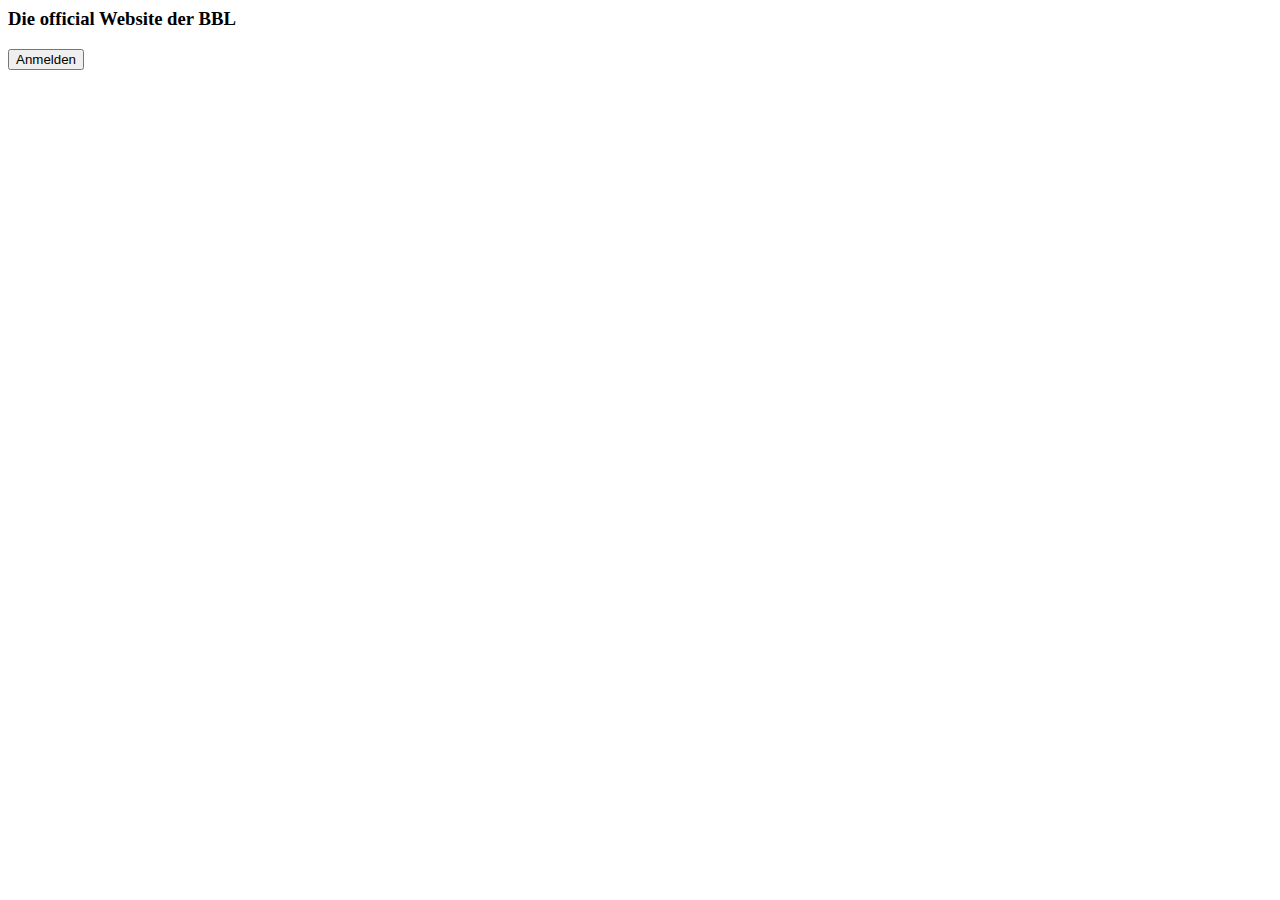
==== index.html @ b861ea55 "Rename start.html to index.html" ====
<html>
<head>
<meta name="google" content="notranslate">
<title>BBL</title>
</head>
<body>
  <h3>Die official Website der BBL</h3>

  <button href="downloader-hub.html">
    Anmelden
  </button>
    
</body>
</html>
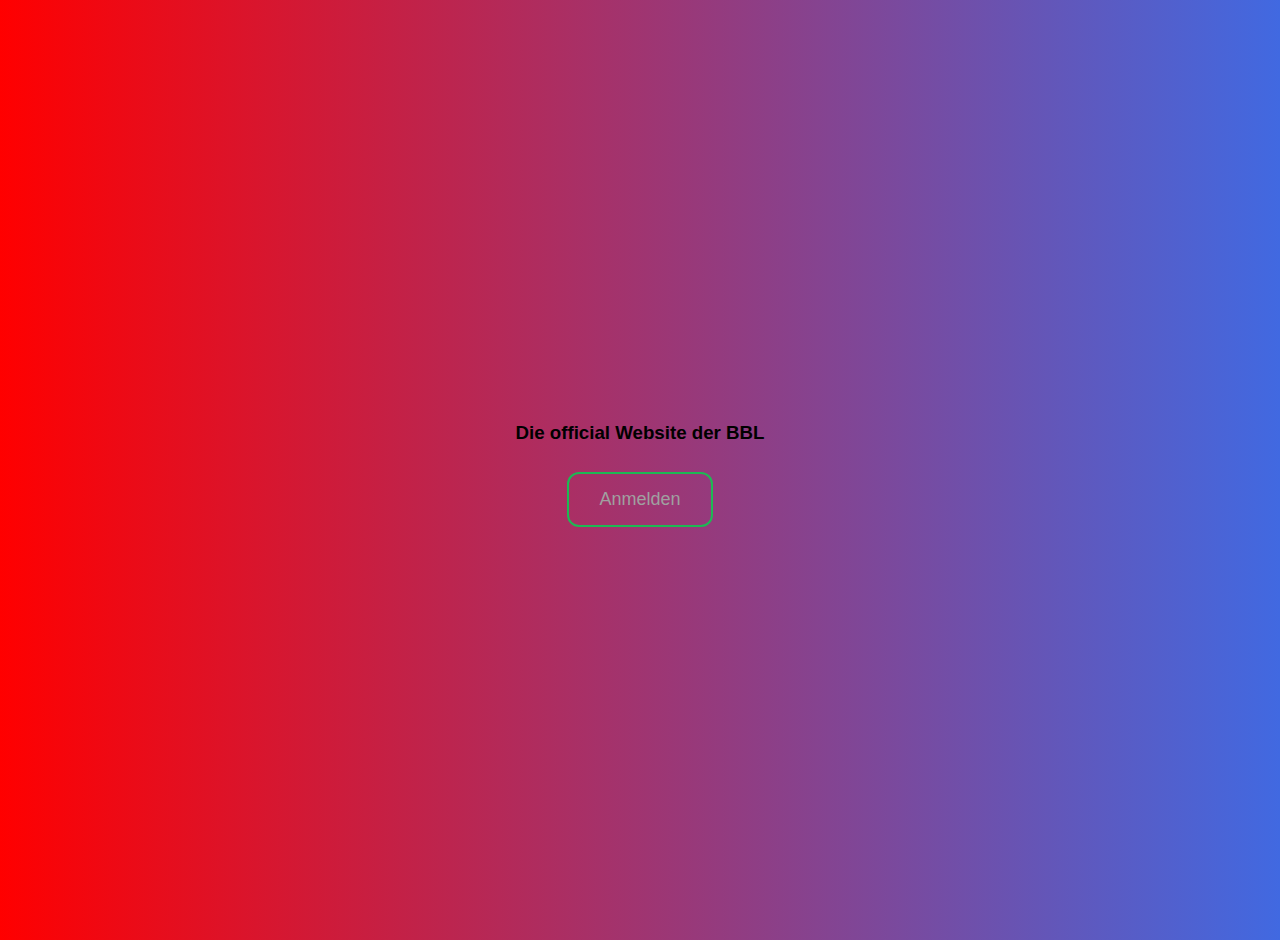
==== commit 80e72a0e: "Update index.html" ====
--- a/index.html
+++ b/index.html
@@ -1,14 +1,24 @@
 <html>
 <head>
 <meta name="google" content="notranslate">
+  <link rel="stylesheet" href="style.css">
 <title>BBL</title>
 </head>
 <body>
   <h3>Die official Website der BBL</h3>
 
-  <button href="downloader-hub.html">
+  <button class="button" onclick="opensignin()">
     Anmelden
   </button>
+
+
+  
+<script>
+  function opensignin() {
+    window.location.href="sign-in.html"
+  }
+</script>
+
     
 </body>
 </html>
--- a/style.css
+++ b/style.css
@@ -0,0 +1,170 @@
+body {
+            font-family: Arial, sans-serif;
+            display: flex;
+            flex-direction: column;
+            justify-content: center;
+            align-items: center;
+            height: 100vh;
+            margin: 0;
+            background: linear-gradient(to right, red, black);
+        }
+        .signin-container {    
+            background-color: #fff;
+            padding: 20px;
+            border-radius: 8px;
+            box-shadow: 0 4px 8px rgba(0, 0, 0, 0.1);
+            width: 300px;
+            text-align: center;
+        }
+        .signin-container input {
+            width: 100%;
+            padding: 10px;
+            margin: 10px 0;
+            border: 1px solid #ddd;
+            border-radius: 5px;
+        }
+        .signin-container button {
+            width: 100%;
+            padding: 10px;
+            background-color: #4CAF50; /* Grüner Hintergrund */
+            color: white;
+            border: none;
+            border-radius: 5px;
+            font-size: 16px;
+            cursor: pointer;
+        }
+        .signin-container button:hover {
+            background-color: #45a049; /* Dunklerer Grüner Hintergrund beim Hover */
+        }
+        #console {
+            background-color: #1c1c1c; /* Dunkler Hintergrund für die Konsole */
+            color: #fff; /* Weiße Schrift */
+            width: 90%; /* Breite der Konsole */
+            height: 150px; /* Höhe der Konsole */
+            margin-top: 20px; /* Abstand oben */
+            padding: 10px; /* Innenabstand */
+            overflow-y: auto; /* Scrollen bei Überlauf */
+            border-radius: 8px; /* Abgerundete Ecken */
+            font-family: monospace; /* Monospace-Schrift für die Konsole */
+        }
+        #captcha {
+            margin: 10px 0;
+            font-size: 16px;
+            color: #333;
+        }
+        body {
+            font-family=: Arial, sans-serif;
+            background: linear-gradient(to right, red, black);
+            display: flex;
+            justify-content: center;
+            align-items: flex-start;
+            padding: 20px;
+        }
+        .container {
+            background-color: #fff;
+            padding: 20px;
+            border-radius: 8px;
+            box-shadow: 0 4px 8px rgba(0, 0, 0, 0.1);
+            width: 400px;
+        }
+        .episodes {
+            display: flex;
+            flex-direction: column;
+            margin-bottom: 20px;
+        }
+        .episode {
+            min-width: max-content;
+            margin-bottom: .8rem;
+            padding: .8rem 1rem;
+            border-radius: 10px;
+            border: 0;
+            background: #191414;
+            color: #fff;
+            cursor: pointer;
+            text-align: left;
+        }
+        .episode:hover {
+            background: #1Db954;
+        }
+         .button {
+            background-color: transparent;
+            border: 2px solid #1DB954; /* Spotify Grün */
+            border-radius: 12px; /* Abgerundete Ecken */
+            color: #A0A0A0; /* Graue Schriftfarbe für "SPOTIFY PLAYER" */
+            font-size: 18px;
+            padding: 15px 30px;
+            margin: 10px;
+            cursor: pointer;
+            display: flex;
+            align-items: center;
+            justify-content: center;
+        }
+        .button:hover {
+            background-color: rgba(29, 185, 84, 0.1); /* Leichte grüne Hintergrundfarbe beim Hover */
+        }
+    .button-next {
+            position: absolute;
+    top: center;
+    right: 20px;
+    background: linear-gradient(to right, black, red);
+    border: 2px solid #1DB954;
+    border-radius: 12px;
+    color: #A0A0A0;
+    font-size: 18px;
+    padding: 10px 20px;
+    margin: 10px;
+    cursor: pointer;
+    display: flex;
+    align-items: center;
+    justify-content: center;
+    text-decoration: none;
+    }
+ .button-back {
+            background-color: transparent;
+            border: 2px solid #1DB954; /* Spotify Grün */
+            border-radius: 12px; /* Abgerundete Ecken */
+            color: #A0A0A0; /* Graue Schriftfarbe für "SPOTIFY PLAYER" */
+            font-size: 18px;
+            padding: 15px 30px;
+            margin: 10px;
+            cursor: pointer;
+            display: flex;
+            align-items: center;
+            justify-content: center;
+        }
+            
+        iframe {
+            width: 100%;
+            height: 380px;
+            margin-bottom: 10px;
+        }
+        /* General styles */
+body {
+    display: flex;
+    justify-content: center;
+    align-items: center;
+    height: 100vh;
+    background: linear-gradient(to right, red, royalblue);
+}
+
+/* Responsive adjustments for different screen sizes */
+@media (max-width: 768px) {
+    body {
+        flex-direction: column;
+    }
+
+    .button {
+        width: 80%;
+        font-size: 16px;
+        padding: 12px;
+    }
+}
+
+/* Adjustments for smaller devices */
+@media (max-width: 480px) {
+    .button {
+        width: 100%;
+        font-size: 14px;
+        padding: 10px;
+    }
+}
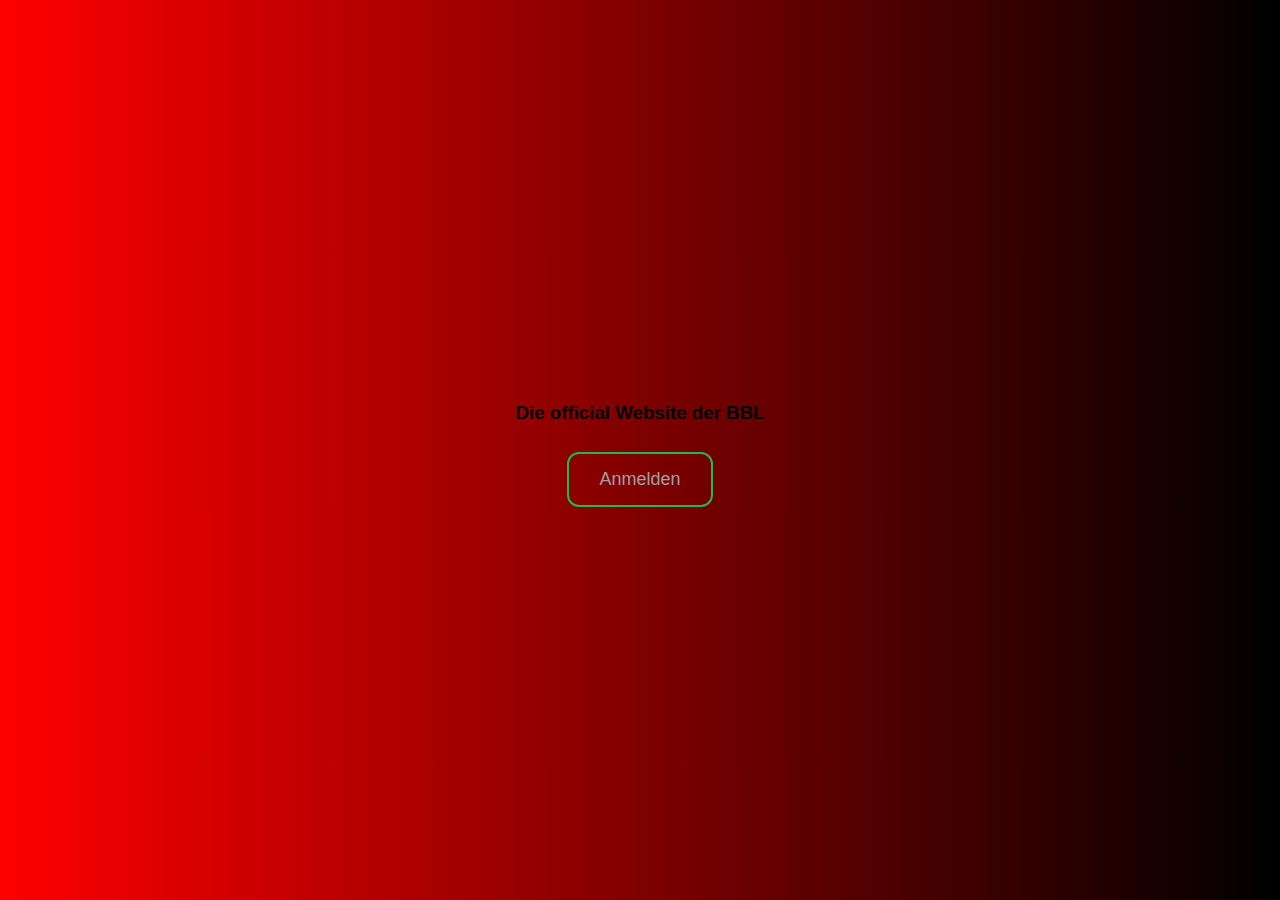
==== commit 44760270: "Update index.html" ====
--- a/index.html
+++ b/index.html
@@ -5,7 +5,7 @@
 <title>BBL</title>
 </head>
 <body>
-  <h3>Die official Website der BBL</h3>
+  <h3 color="WHITE">Die official Website der BBL</h3>
 
   <button class="button" onclick="opensignin()">
     Anmelden
--- a/style.css
+++ b/style.css
@@ -8,84 +8,7 @@
             margin: 0;
             background: linear-gradient(to right, red, black);
         }
-        .signin-container {    
-            background-color: #fff;
-            padding: 20px;
-            border-radius: 8px;
-            box-shadow: 0 4px 8px rgba(0, 0, 0, 0.1);
-            width: 300px;
-            text-align: center;
-        }
-        .signin-container input {
-            width: 100%;
-            padding: 10px;
-            margin: 10px 0;
-            border: 1px solid #ddd;
-            border-radius: 5px;
-        }
-        .signin-container button {
-            width: 100%;
-            padding: 10px;
-            background-color: #4CAF50; /* Grüner Hintergrund */
-            color: white;
-            border: none;
-            border-radius: 5px;
-            font-size: 16px;
-            cursor: pointer;
-        }
-        .signin-container button:hover {
-            background-color: #45a049; /* Dunklerer Grüner Hintergrund beim Hover */
-        }
-        #console {
-            background-color: #1c1c1c; /* Dunkler Hintergrund für die Konsole */
-            color: #fff; /* Weiße Schrift */
-            width: 90%; /* Breite der Konsole */
-            height: 150px; /* Höhe der Konsole */
-            margin-top: 20px; /* Abstand oben */
-            padding: 10px; /* Innenabstand */
-            overflow-y: auto; /* Scrollen bei Überlauf */
-            border-radius: 8px; /* Abgerundete Ecken */
-            font-family: monospace; /* Monospace-Schrift für die Konsole */
-        }
-        #captcha {
-            margin: 10px 0;
-            font-size: 16px;
-            color: #333;
-        }
-        body {
-            font-family=: Arial, sans-serif;
-            background: linear-gradient(to right, red, black);
-            display: flex;
-            justify-content: center;
-            align-items: flex-start;
-            padding: 20px;
-        }
-        .container {
-            background-color: #fff;
-            padding: 20px;
-            border-radius: 8px;
-            box-shadow: 0 4px 8px rgba(0, 0, 0, 0.1);
-            width: 400px;
-        }
-        .episodes {
-            display: flex;
-            flex-direction: column;
-            margin-bottom: 20px;
-        }
-        .episode {
-            min-width: max-content;
-            margin-bottom: .8rem;
-            padding: .8rem 1rem;
-            border-radius: 10px;
-            border: 0;
-            background: #191414;
-            color: #fff;
-            cursor: pointer;
-            text-align: left;
-        }
-        .episode:hover {
-            background: #1Db954;
-        }
+        
          .button {
             background-color: transparent;
             border: 2px solid #1DB954; /* Spotify Grün */
@@ -102,51 +25,6 @@
         .button:hover {
             background-color: rgba(29, 185, 84, 0.1); /* Leichte grüne Hintergrundfarbe beim Hover */
         }
-    .button-next {
-            position: absolute;
-    top: center;
-    right: 20px;
-    background: linear-gradient(to right, black, red);
-    border: 2px solid #1DB954;
-    border-radius: 12px;
-    color: #A0A0A0;
-    font-size: 18px;
-    padding: 10px 20px;
-    margin: 10px;
-    cursor: pointer;
-    display: flex;
-    align-items: center;
-    justify-content: center;
-    text-decoration: none;
-    }
- .button-back {
-            background-color: transparent;
-            border: 2px solid #1DB954; /* Spotify Grün */
-            border-radius: 12px; /* Abgerundete Ecken */
-            color: #A0A0A0; /* Graue Schriftfarbe für "SPOTIFY PLAYER" */
-            font-size: 18px;
-            padding: 15px 30px;
-            margin: 10px;
-            cursor: pointer;
-            display: flex;
-            align-items: center;
-            justify-content: center;
-        }
-            
-        iframe {
-            width: 100%;
-            height: 380px;
-            margin-bottom: 10px;
-        }
-        /* General styles */
-body {
-    display: flex;
-    justify-content: center;
-    align-items: center;
-    height: 100vh;
-    background: linear-gradient(to right, red, royalblue);
-}
-
 /* Responsive adjustments for different screen sizes */
 @media (max-width: 768px) {
     body {
